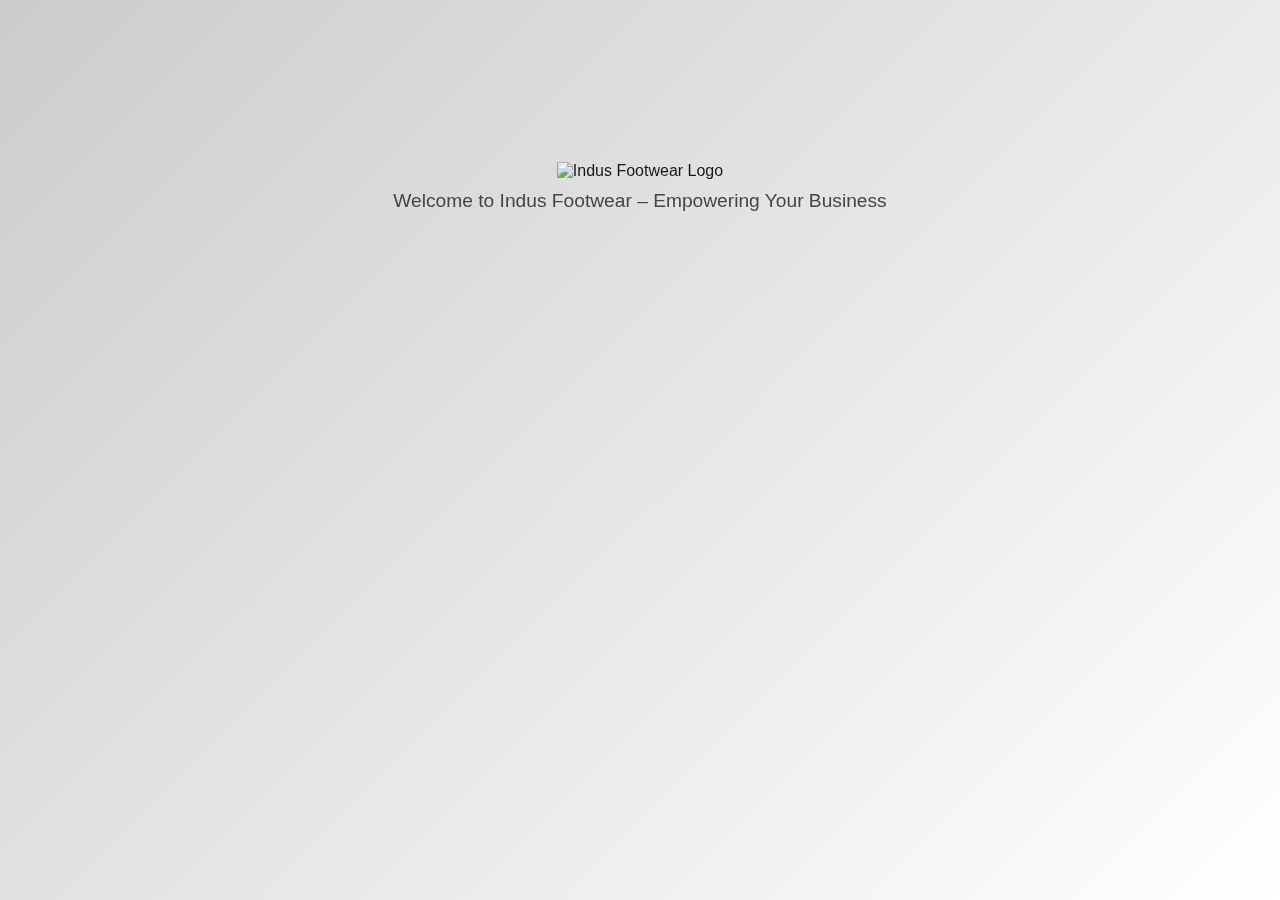
==== index.html @ 6a5a4298 "Add files via upload" ====
<!DOCTYPE html>
<html lang="en">
<head>
  <meta charset="UTF-8">
  <meta name="viewport" content="width=device-width, initial-scale=1.0">
  <title>Indus Footwear B2B</title>
  <link rel="stylesheet" href="style.css">
</head>
<body>
  <!-- Opening Animation Section -->
  <div id="animation-container">
    <div id="logo-container">
      <img src="images/indus-logo.png.png" alt="Indus Footwear Logo" id="logo">
      <p id="tagline">Welcome to Indus Footwear – Empowering Your Business</p>
    </div>
    <div id="categories">
      <div class="category" id="indus-gold">
        <img src="images/gold-slipper.png" alt="Indus Gold">
        <p>Crafted for Excellence – Indus Gold</p>
      </div>
      <div class="category" id="indus-lite">
        <img src="images/lite-slipper.png" alt="Indus Lite">
        <p>Durable & Lightweight – IndusLite</p>
      </div>
      <div class="category" id="indus-safety">
        <img src="images/safety-shoe.png" alt="Indus Safety">
        <p>Built for Protection – Indus Safety</p>
      </div>
      <div class="category" id="indus-prime">
        <img src="images/slider.png" alt="Indus Prime">
        <p>Stylish & Dynamic – Indus Prime</p>
      </div>
    </div>
    <button id="enter-portal">Explore Now</button>
  </div>

  <script src="https://cdnjs.cloudflare.com/ajax/libs/gsap/3.12.2/gsap.min.js"></script>
  <script src="script.js"></script>
</body>
</html>
---- style.css ----
/* styles.css */
body {
    margin: 0;
    font-family: Arial, sans-serif;
    background: linear-gradient(135deg, #cccccc, #ffffff);
    overflow: hidden;
  }
  
  #animation-container {
    position: relative;
    width: 100%;
    height: 100vh;
    display: flex;
    flex-direction: column;
    align-items: center;
    justify-content: center;
    text-align: center;
  }
  
  #logo-container {
    position: absolute;
    top: 20%;
    opacity: 0;
  }
  
  #logo {
    width: 150px;
    height: auto;
  }
  
  #tagline {
    font-size: 1.2em;
    color: #333;
    margin-top: 10px;
  }
  
  #categories {
    position: absolute;
    top: 50%;
    width: 100%;
    display: flex;
    justify-content: space-evenly;
    opacity: 0;
    flex-wrap: wrap;
    gap: 20px;
  }
  
  .category {
    display: flex;
    flex-direction: column;
    align-items: center;
    opacity: 0;
    transition: opacity 1s ease-in-out;
  }
  
  .category img {
    width: 100px;
    height: auto;
  }
  
  .category p {
    font-size: 1em;
    color: #333;
    margin-top: 10px;
  }
  
  #enter-portal {
    position: absolute;
    bottom: 10%;
    padding: 15px 30px;
    font-size: 1.2em;
    color: #fff;
    background: #333;
    border: none;
    border-radius: 5px;
    cursor: pointer;
    opacity: 0;
  }
  
  #enter-portal:hover {
    background: #555;
  }
  
  /* Media Queries for Responsiveness */
  @media only screen and (max-width: 768px) {
    #logo-container {
      top: 10%;
    }
    #logo {
      width: 120px;
    }
    #tagline {
      font-size: 1em;
    }
    #categories {
      top: 60%;
      flex-direction: column;
      align-items: center;
    }
    .category {
      width: 80%;
      max-width: 250px;
    }
    #enter-portal {
      font-size: 1em;
      padding: 12px 24px;
    }
  }
  
  @media only screen and (max-width: 480px) {
    #logo-container {
      top: 10%;
    }
    #logo {
      width: 100px;
    }
    #tagline {
      font-size: 0.9em;
    }
    #categories {
      top: 50%;
    }
    .category {
      width: 90%;
    }
    #enter-portal {
      font-size: 1em;
      padding: 10px 20px;
    }
  }
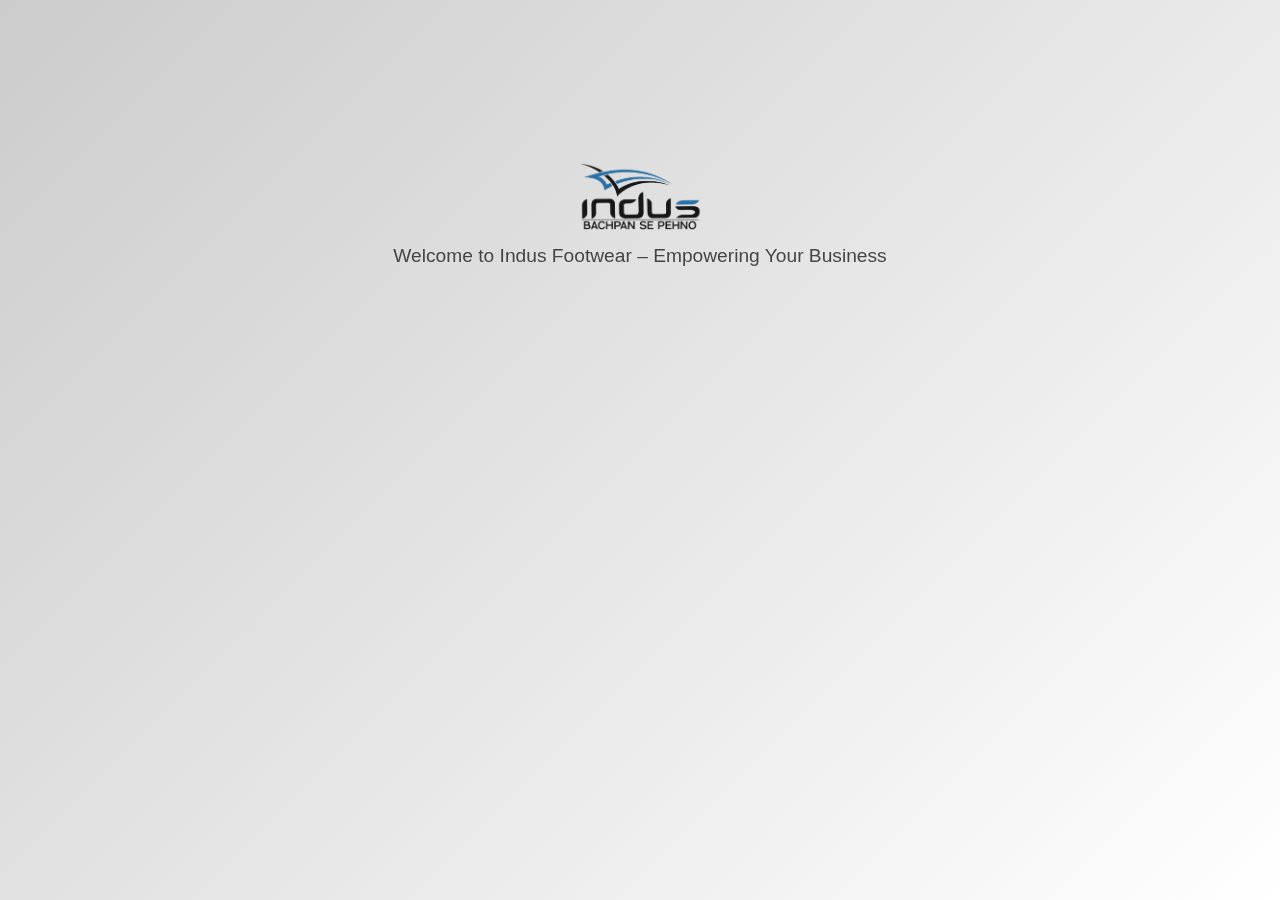
==== commit 7ea246f6: "Update index.html" ====
--- a/index.html
+++ b/index.html
@@ -3,7 +3,8 @@
 <head>
   <meta charset="UTF-8">
   <meta name="viewport" content="width=device-width, initial-scale=1.0">
-  <title>Indus Footwear B2B</title>
+  <title>Indus Footwear</title>
+  <link rel="icon" type="image/x-icon" href="/images/indusfavicon.ico">
   <link rel="stylesheet" href="style.css">
 </head>
 <body>
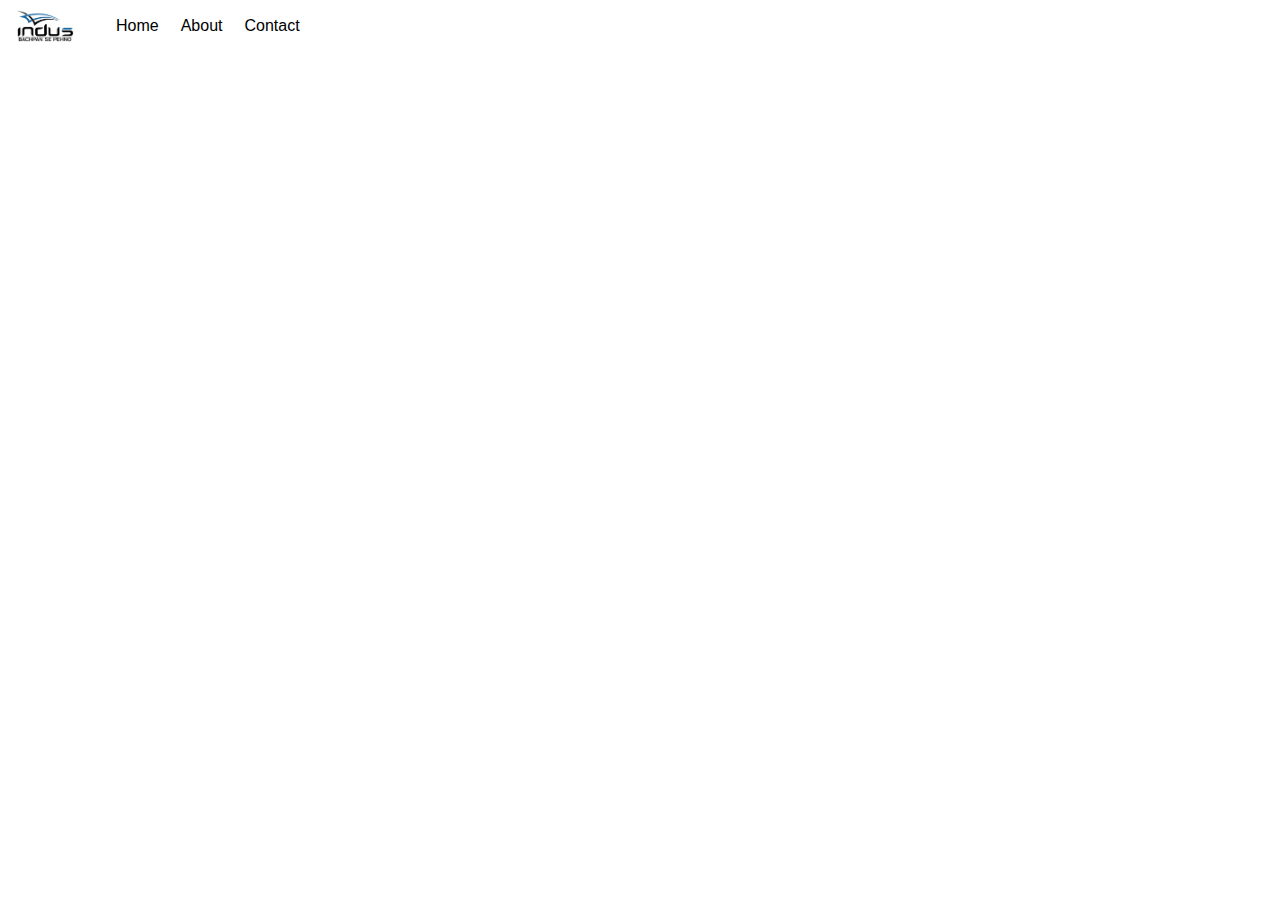
==== commit b3a97513: "Add files via upload" ====
--- a/index.html
+++ b/index.html
@@ -1,41 +1,239 @@
 <!DOCTYPE html>
 <html lang="en">
 <head>
-  <meta charset="UTF-8">
-  <meta name="viewport" content="width=device-width, initial-scale=1.0">
-  <title>Indus Footwear</title>
-  <link rel="icon" type="image/x-icon" href="/images/indusfavicon.ico">
-  <link rel="stylesheet" href="style.css">
+    <meta charset="UTF-8">
+    <meta name="viewport" content="width=device-width, initial-scale=1.0">
+    <title>Logo & Banner Animation</title>
+    <style>
+        /* Logo Styles */
+        .logo-container {
+            display: flex;
+            justify-content: center;
+            align-items: center;
+            height: 100vh;
+            position: absolute;
+            top: 0;
+            left: 0;
+            width: 100%;
+            opacity: 0;
+            animation: fadeInLogo 2s ease-out forwards;
+        }
+
+        .logo {
+            width: 200px;
+            height: auto;
+            opacity: 0;
+            position: relative;
+            animation: drawLogo 2s ease-out forwards;
+        }
+
+        @keyframes drawLogo {
+            0% {
+                width: 0;
+                opacity: 0;
+            }
+            100% {
+                width: 200px;
+                opacity: 1;
+            }
+        }
+
+        @keyframes fadeInLogo {
+            0% { opacity: 0; }
+            100% { opacity: 1; }
+        }
+
+
+
+
+
+        @keyframes slideUp {
+            0% { transform: translateY(100%); }
+            100% { transform: translateY(0); }
+        }
+
+        @keyframes fadeInUp {
+            0% { opacity: 0; transform: translateY(30px); }
+            100% { opacity: 1; transform: translateY(0); }
+        }
+    </style>
 </head>
 <body>
-  <!-- Opening Animation Section -->
-  <div id="animation-container">
-    <div id="logo-container">
-      <img src="images/indus-logo.png.png" alt="Indus Footwear Logo" id="logo">
-      <p id="tagline">Welcome to Indus Footwear – Empowering Your Business</p>
+    <!-- Logo -->
+    <div class="logo-container" id="logoContainer">
+        <img src="images/indus-logo.png.png" class="logo" id="logo" alt="Logo">
     </div>
-    <div id="categories">
-      <div class="category" id="indus-gold">
-        <img src="images/gold-slipper.png" alt="Indus Gold">
-        <p>Crafted for Excellence – Indus Gold</p>
-      </div>
-      <div class="category" id="indus-lite">
-        <img src="images/lite-slipper.png" alt="Indus Lite">
-        <p>Durable & Lightweight – IndusLite</p>
-      </div>
-      <div class="category" id="indus-safety">
-        <img src="images/safety-shoe.png" alt="Indus Safety">
-        <p>Built for Protection – Indus Safety</p>
-      </div>
-      <div class="category" id="indus-prime">
-        <img src="images/slider.png" alt="Indus Prime">
-        <p>Stylish & Dynamic – Indus Prime</p>
-      </div>
-    </div>
-    <button id="enter-portal">Explore Now</button>
-  </div>
-
-  <script src="https://cdnjs.cloudflare.com/ajax/libs/gsap/3.12.2/gsap.min.js"></script>
-  <script src="script.js"></script>
+
+
+    <!DOCTYPE html>
+    <html lang="en">
+    <head>
+        <meta charset="UTF-8">
+        <meta name="viewport" content="width=device-width, initial-scale=1.0">
+        <title>Loader with Navigation & Banner</title>
+        <style>
+            /* Loader Styles */
+            .loader {
+                border: 5px solid #f3f3f3;
+                border-top: 5px solid #3498db;
+                border-radius: 50%;
+                width: 60px;
+                height: 60px;
+                animation: spin 2s linear infinite;
+                position: absolute;
+                top: 50%;
+                left: 50%;
+                transform: translate(-50%, -50%);
+            }
+    
+            @keyframes spin {
+                0% { transform: rotate(0deg); }
+                100% { transform: rotate(360deg); }
+            }
+    
+            /* Top Left Navigation with Logo */
+            .top-left-nav {
+                position: absolute;
+                top: 10px;
+                left: 10px;
+                display: flex;
+                align-items: center;
+                z-index: 10;
+            }
+    
+            .logo {
+                width: 50px;
+                height: auto;
+                margin-right: 20px;
+            }
+            .logo1 {
+                width: 70px;
+                height: auto;
+                margin-right: 20px;
+            }
+    
+            .top-left-nav button {
+                background-color: transparent;
+                color: rgb(0, 0, 0);
+                border: none;
+                font-size: 1rem;
+                cursor: pointer;
+                margin-left: 10px;
+            }
+    
+            /* Banner Styles */
+/* Banner Styles */
+.banner {
+    position: fixed;
+    top: 100%; /* Start the banner from below the screen */
+    left: 0;
+    width: 100%;
+    height: 100vh;
+    background-image: url("images/web\ slider\ banner\ \(1\).png");
+    background-size: cover;
+    background-repeat: no-repeat;
+    display: none;
+    animation: slideInFromBottom 1s ease-out forwards; /* Slide up animation */
+}
+
+/* Banner slide-in animation */
+@keyframes slideInFromBottom {
+    0% {
+        top: 100%; /* Banner starts below the viewport */
+    }
+    100% {
+        top: 0; /* Banner reaches its final position */
+    }
+}
+
+    
+            /* Centered Banner Content */
+            .banner-content {
+                position: absolute;
+                top: 50%;
+                left: 50%;
+                transform: translate(-50%, -50%);
+                color: rgb(0, 200, 255);
+                text-align: center;
+            }
+    
+            .banner h1 {
+                font-size: 3rem;
+                margin: 0;
+            }
+    
+            .banner p {
+                font-size: 1.5rem;
+                margin-top: 10px;
+            }
+    
+            .nav-buttons {
+                margin-top: 20px;
+            }
+    
+            .nav-buttons button {
+                padding: 10px 20px;
+                margin: 5px;
+                background-color: #fff;
+                border: none;
+                border-radius: 5px;
+                cursor: pointer;
+            }
+    
+        </style>
+    </head>
+    <body>
+    
+
+    
+        <!-- Top Left Navigation with Logo -->
+        <div class="top-left-nav" id="topNav">
+            <img src="images/indus-logo.png.png" class="logo1" alt="Logo">
+            <button>Home</button>
+            <button>About</button>
+            <button>Contact</button>
+        </div>
+    
+        <!-- Banner -->
+        <div class="banner" id="banner">
+            <div class="banner-content">
+                <h1>Welcome to Our Website</h1>
+                <p>Experience something amazing!</p>
+                <div class="nav-buttons">
+                    <button>Learn More</button>
+                    <button>Contact Us</button>
+                </div>
+            </div>
+        </div>
+    
+        <script>
+window.onload = function() {
+    setTimeout(function() {
+        document.getElementById('loader').style.display = 'none';  // Hide loader
+        document.getElementById('banner').style.display = 'block';  // Show banner
+
+        // After the banner slides in, show the top navigation
+        setTimeout(function() {
+            document.getElementById('topNav').style.display = 'flex';  // Show top navigation
+        }, 1000);  // Adjust this delay based on your banner slide-in time
+    }, 1000);  // Delay for loader to finish
+};
+</script>
+    
+    </body>
+    </html>
+    
+    <script>
+        // Wait for the logo animation to finish, then show the banner
+        window.onload = function() {
+            setTimeout(function() {
+                document.getElementById('logoContainer').style.opacity = '1';  // Show logo animation
+
+                setTimeout(function() {
+                    document.getElementById('banner').style.display = 'block';  // Show banner after logo
+                }, 2000); // Wait for logo animation to finish before showing banner
+            }, 2000);  // Match this delay to the logo animation time
+        };
+    </script>
 </body>
 </html>
